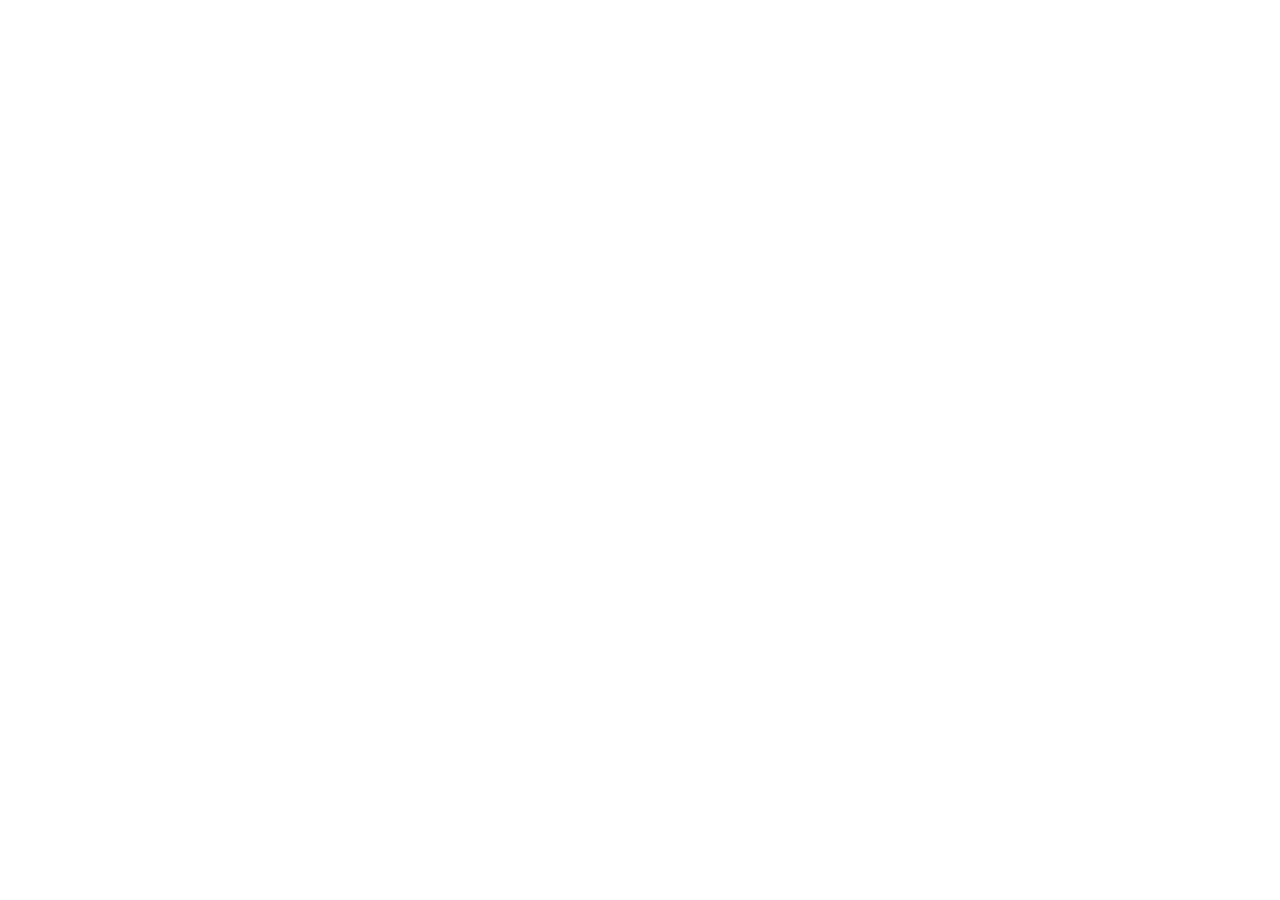
==== index.html @ 0862c1e9 "adding memory game" ====
<!DOCTYPE html>
<html lang="en" dir="ltr">
<head>
    <meta charset="UTF-8">
    <title>Games</title>
    <link rel="stylesheet" href="style.css" />
    <script src="app.js" charset="utf-8" />
</head>
<body>
    <h1>Some JS Games</h1>
    <ul>
        <li>
            <a href="./memoryGame/index.html">Memory Game</a>
        </li>
    </ul>
</body>
</html>
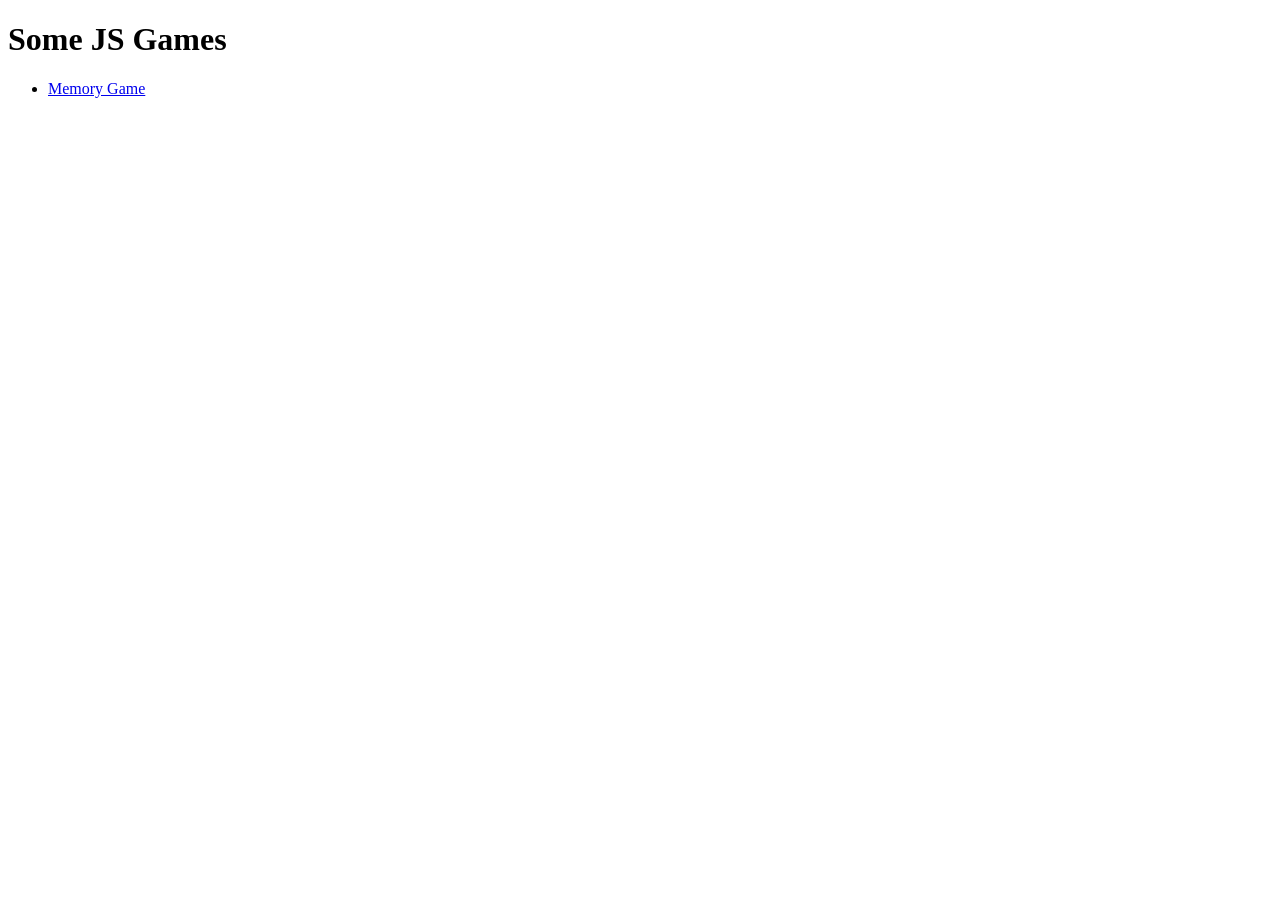
==== commit e3d09948: "adding css file" ====
--- a/index.html
+++ b/index.html
@@ -4,7 +4,6 @@
     <meta charset="UTF-8">
     <title>Games</title>
     <link rel="stylesheet" href="style.css" />
-    <script src="app.js" charset="utf-8" />
 </head>
 <body>
     <h1>Some JS Games</h1>
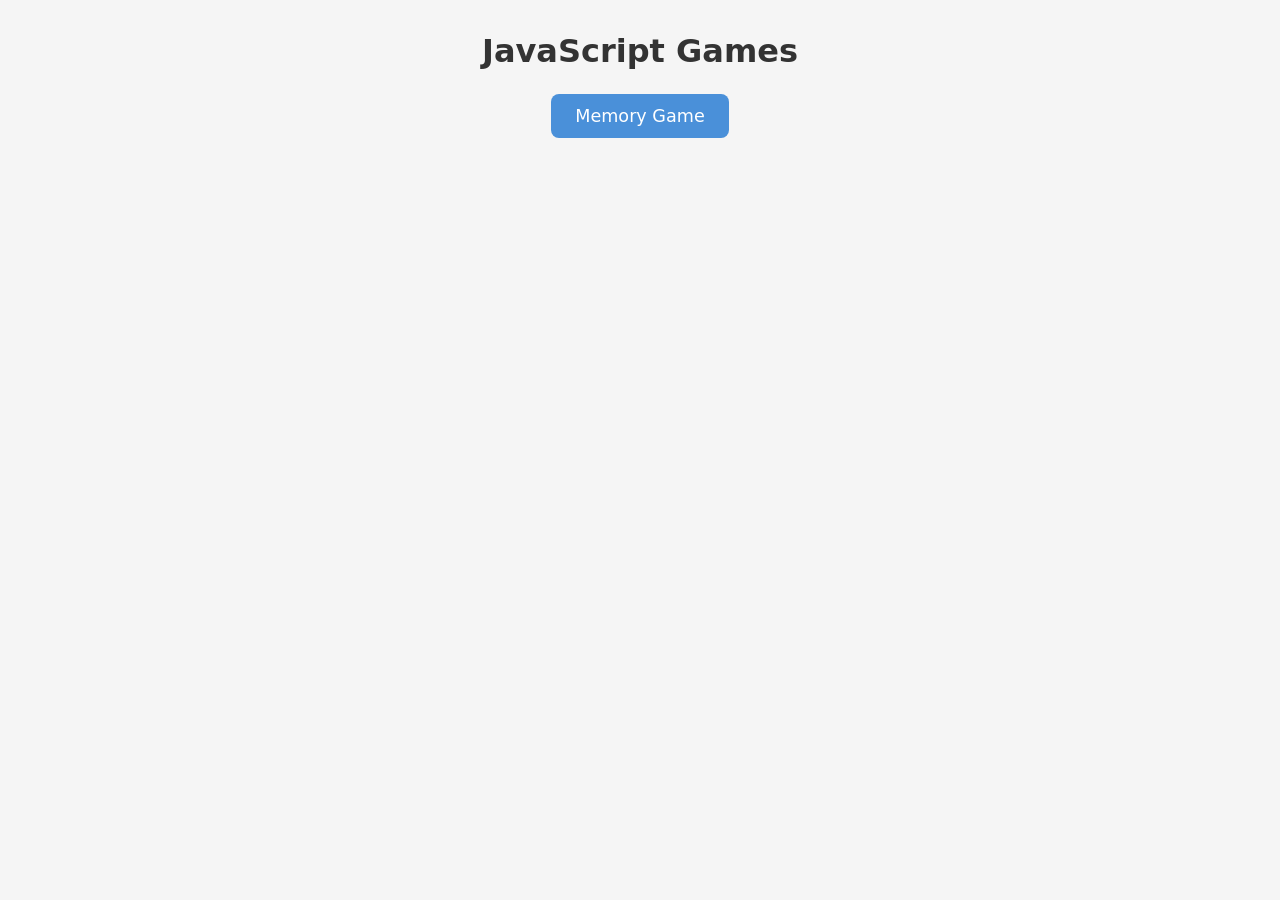
==== commit 72209108: "Improve code quality, accessibility, and project documentation HTML: - Add viewport meta tags for re" ====
--- a/index.html
+++ b/index.html
@@ -2,15 +2,20 @@
 <html lang="en" dir="ltr">
 <head>
     <meta charset="UTF-8">
-    <title>Games</title>
-    <link rel="stylesheet" href="style.css" />
+    <meta name="viewport" content="width=device-width, initial-scale=1.0">
+    <title>JavaScript Games</title>
+    <link rel="stylesheet" href="style.css">
 </head>
 <body>
-    <h1>Some JS Games</h1>
-    <ul>
-        <li>
-            <a href="./memoryGame/index.html">Memory Game</a>
-        </li>
-    </ul>
+    <main>
+        <h1>JavaScript Games</h1>
+        <nav aria-label="Game list">
+            <ul>
+                <li>
+                    <a href="./memoryGame/memoryGame.html">Memory Game</a>
+                </li>
+            </ul>
+        </nav>
+    </main>
 </body>
-</html>+</html>
--- a/style.css
+++ b/style.css
@@ -0,0 +1,46 @@
+*,
+*::before,
+*::after {
+    box-sizing: border-box;
+    margin: 0;
+    padding: 0;
+}
+
+body {
+    font-family: system-ui, -apple-system, sans-serif;
+    min-height: 100vh;
+    display: flex;
+    justify-content: center;
+    background-color: #f5f5f5;
+    color: #333;
+}
+
+main {
+    text-align: center;
+    padding: 2rem;
+}
+
+h1 {
+    margin-bottom: 1.5rem;
+}
+
+nav ul {
+    list-style: none;
+}
+
+nav a {
+    display: inline-block;
+    padding: 0.75rem 1.5rem;
+    background-color: #4a90d9;
+    color: #fff;
+    text-decoration: none;
+    border-radius: 0.5rem;
+    font-size: 1.1rem;
+}
+
+nav a:hover,
+nav a:focus {
+    background-color: #357abd;
+    outline: 2px solid #357abd;
+    outline-offset: 2px;
+}
